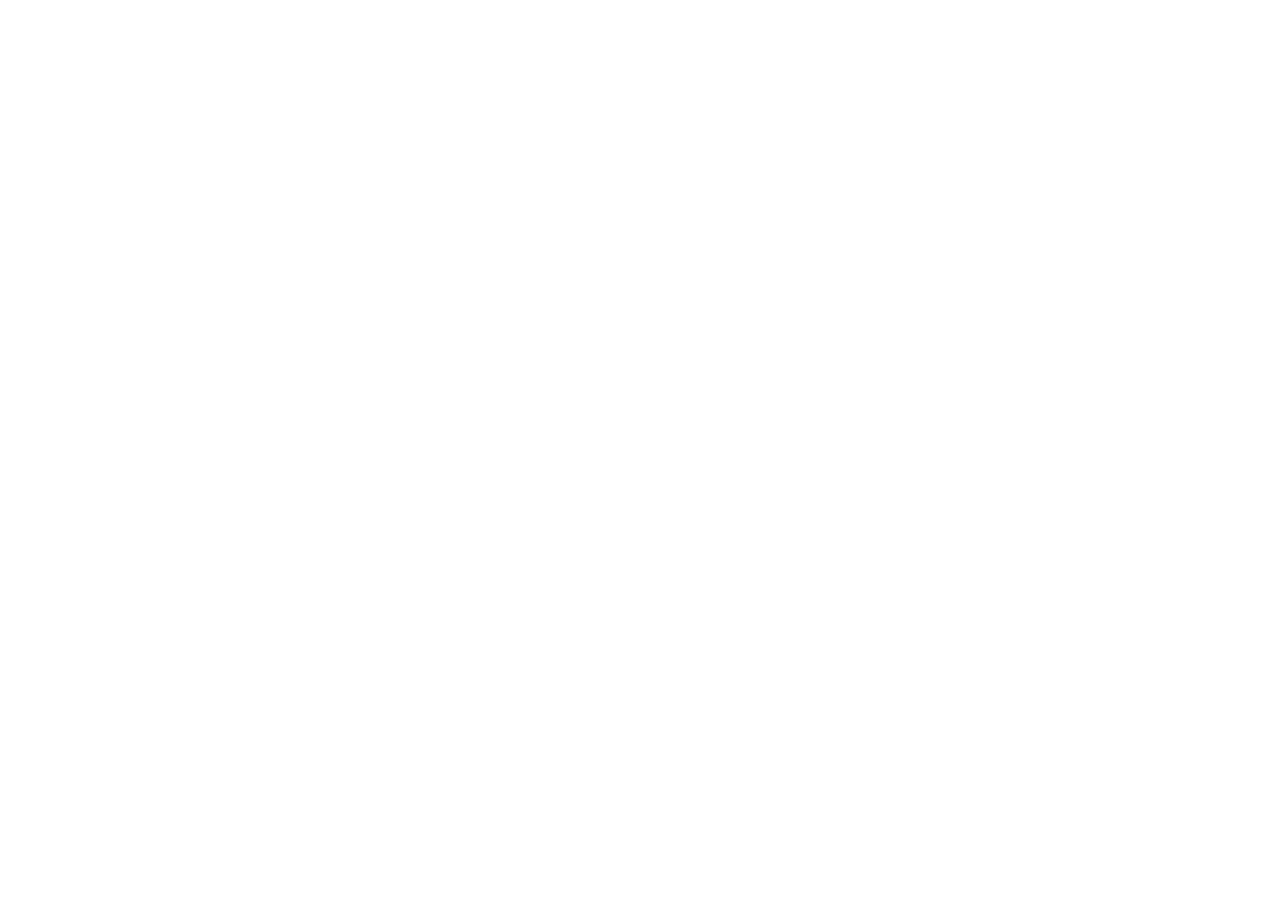
==== WEB205-40S_S17 Talking to the Web Fetch, APIs, and Beyond/6. Meal API data Fetching/index.html @ 2ca3a748 "WEB205-40S_S18: DOM Magic and Modules: Sorting, Filtering, and Pagination" ====
<!DOCTYPE html>
<html lang="en">
<head>
    <meta charset="UTF-8">
    <meta name="viewport" content="width=device-width, initial-scale=1.0">
    <title>Meal</title>
</head>
<body>


    <script src="/WEB205-40S_S17 Talking to the Web Fetch, APIs, and Beyond/6. Meal API data Fetching/index.js"></script>
</body>
</html>
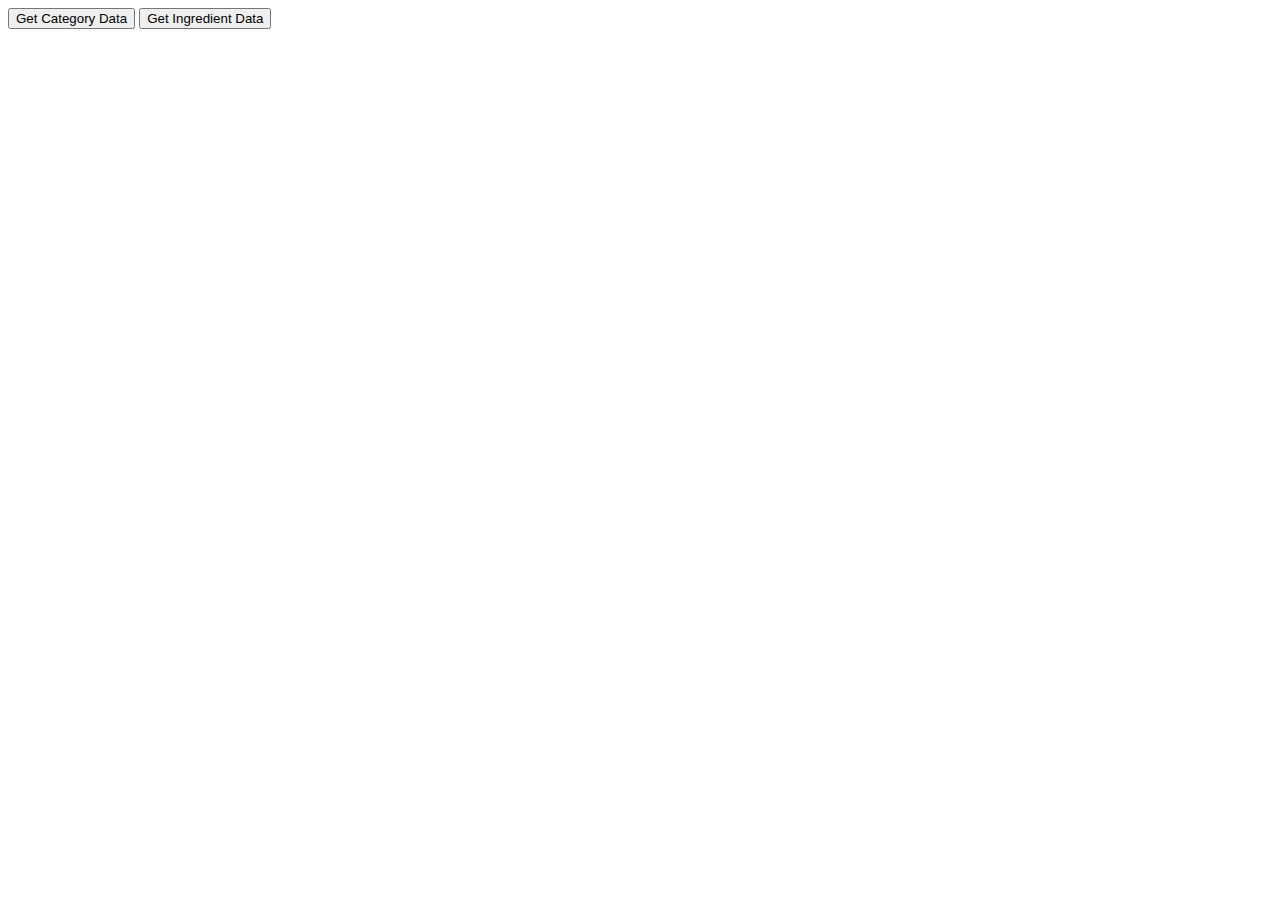
==== commit 70fc80f9: "WEB17" ====
--- a/WEB205-40S_S17 Talking to the Web Fetch, APIs, and Beyond/6. Meal API data Fetching/index.html
+++ b/WEB205-40S_S17 Talking to the Web Fetch, APIs, and Beyond/6. Meal API data Fetching/index.html
@@ -6,7 +6,12 @@
     <title>Meal</title>
 </head>
 <body>
+    <div id="content">
 
+    </div>
+
+    <button id="get-category-data">Get Category Data</button>
+    <button id="getIngredientData">Get Ingredient Data</button>
 
     <script src="/WEB205-40S_S17 Talking to the Web Fetch, APIs, and Beyond/6. Meal API data Fetching/index.js"></script>
 </body>
